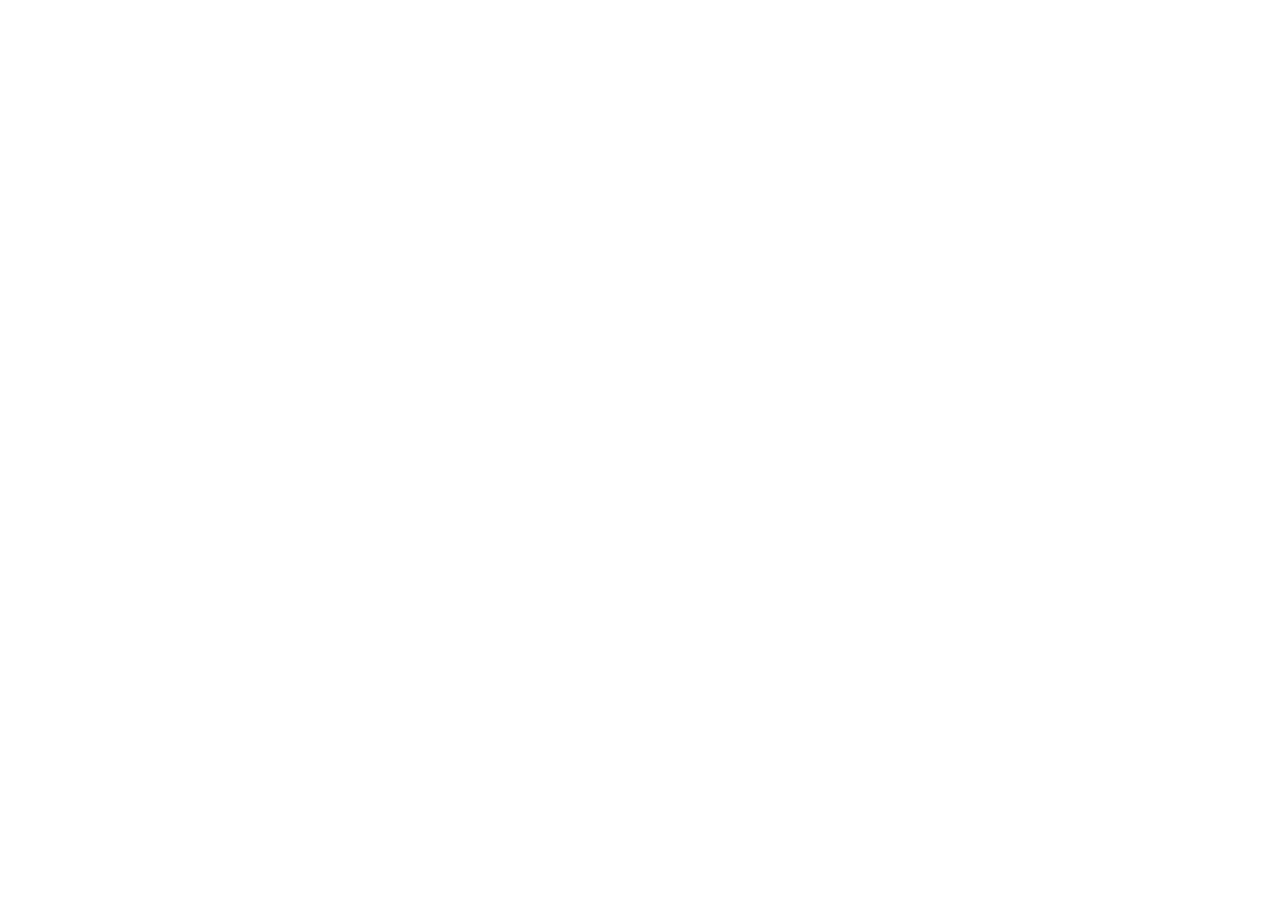
==== about-me.html @ 456aa41d "no comments" ====
<!DOCTYPE html>
<html lang="en">
<head>
    <meta charset="UTF-8">
    <meta name="viewport" content="width=device-width, initial-scale=1.0">
    <title>Document</title>
</head>
<body>
    <div id="content" class="inter">
        
    </div>
</body>
</html>
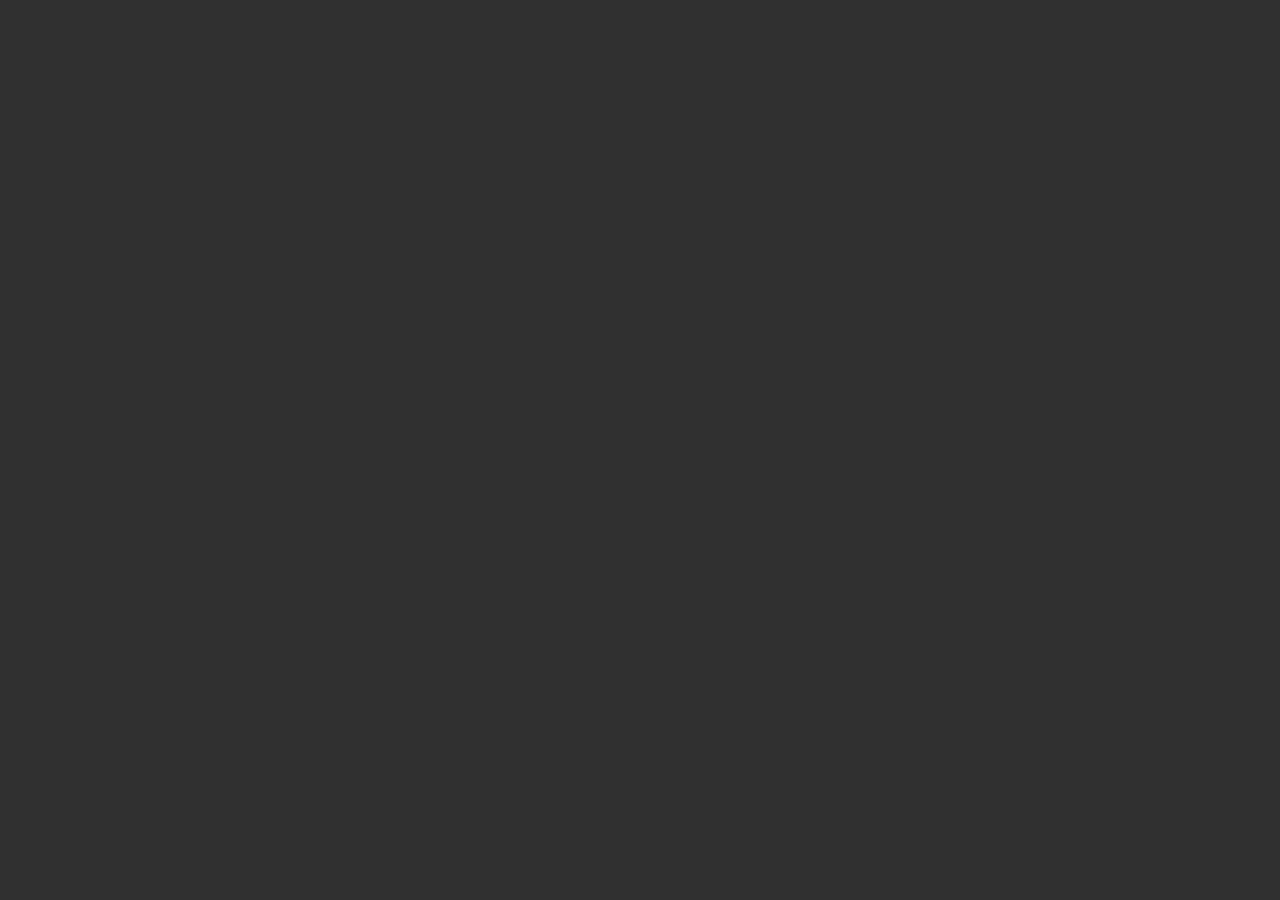
==== commit 23f27a43: "added about-me to repository" ====
--- a/about-me.html
+++ b/about-me.html
@@ -3,11 +3,12 @@
 <head>
     <meta charset="UTF-8">
     <meta name="viewport" content="width=device-width, initial-scale=1.0">
+    <link rel="stylesheet" href="about-me.css">
     <title>Document</title>
 </head>
 <body>
     <div id="content" class="inter">
-        
+        <img src="https://avatars.githubusercontent.com/u/272352724?v=4" alt="" srcset="">
     </div>
 </body>
 </html>
--- a/about-me.css
+++ b/about-me.css
@@ -0,0 +1,5 @@
+body {
+    background-color: #303030;
+}
+#content {
+}
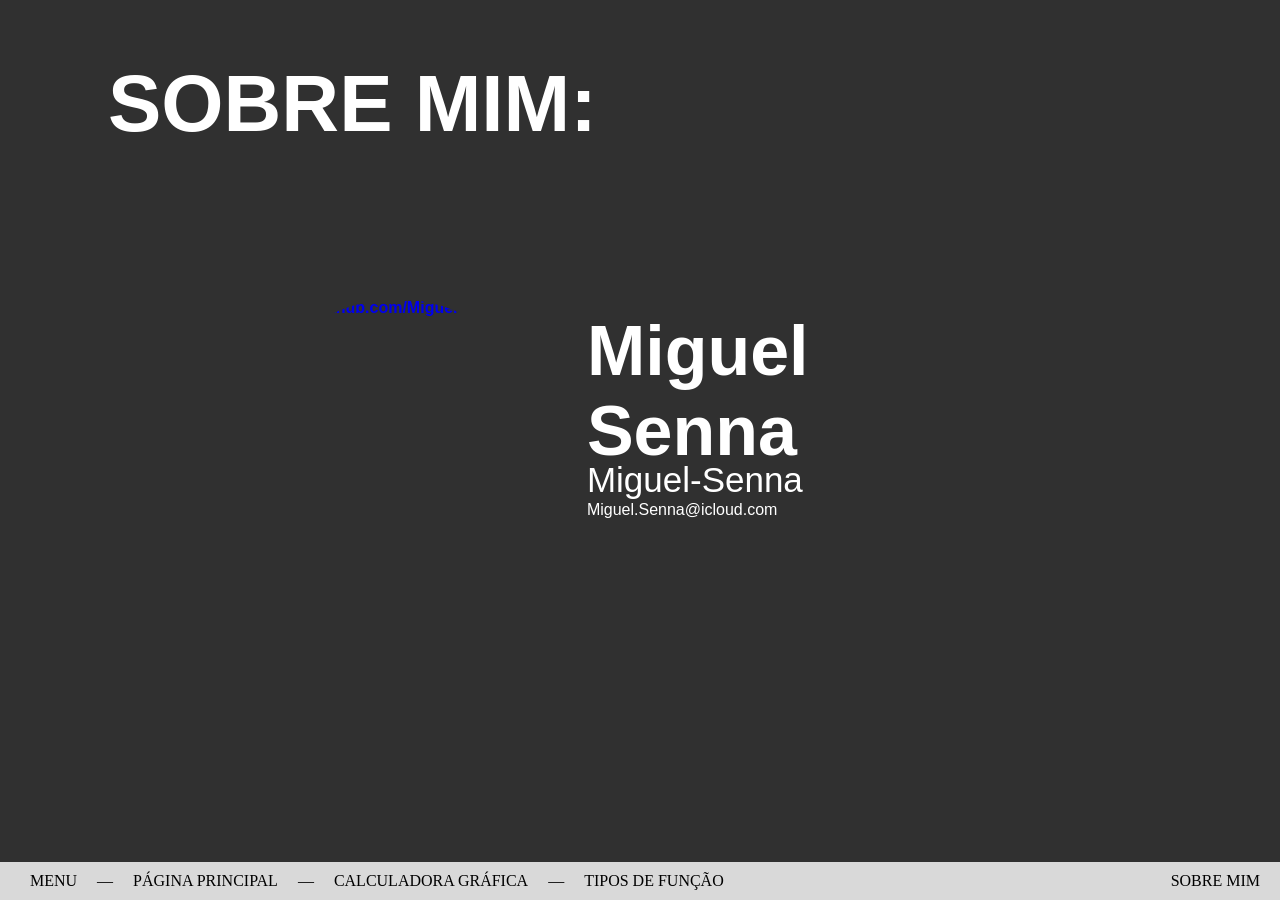
==== commit 8746445e: "oh god" ====
--- a/about-me.html
+++ b/about-me.html
@@ -8,7 +8,28 @@
 </head>
 <body>
     <div id="content" class="inter">
-        <img src="https://avatars.githubusercontent.com/u/272352724?v=4" alt="" srcset="">
+        <h1 class="inter" id="title">SOBRE MIM:</h1>
+        <div>
+            <a href="https://github.com/Miguel-Senna"><img src="https://avatars.githubusercontent.com/u/272352724?v=4" alt="https://github.com/Miguel-Senna" srcset=""></a>
+            <div>
+                <p>
+                    <h1 class="inter">Miguel<br>Senna</h1>
+                    <h2>Miguel-Senna</h2>
+                    <h4>Miguel.Senna@icloud.com</h4>
+                </p>
+            </div>
+        </div>
+    </div>
+
+    <div class="menu" class="intel-mono">
+        <article>MENU</article>
+        <article>—</article>
+        <a href="index.html">PÁGINA PRINCIPAL</a>
+        <article>—</article>
+        <a href="func-plot.html">CALCULADORA GRÁFICA</a>
+        <article>—</article>
+        <a href="func-types.html">TIPOS DE FUNÇÃO</a>
+        <a id="about-me" href="about-me.html">SOBRE MIM</a>
     </div>
 </body>
 </html>
--- a/about-me.css
+++ b/about-me.css
@@ -2,4 +2,82 @@
     background-color: #303030;
 }
 #content {
+    display: flex;
+    height:98dvh;
+    div {
+        width: 300px;
+        height: 300px;
+        margin-top: auto;
+        margin-bottom: auto;
+        display: flex;
+        img{
+            border-radius: 50%;
+            float: left;
+            width: 300px;
+            height: 300px;
+        }
+        div {
+            width: auto;
+            display: flex;
+            flex-direction: column;
+            text-wrap-mode: nowrap;
+            margin-left: 40px;
+            margin-top: -20px;
+            h1 {
+                margin-top: 0px;
+                margin-bottom: -40px;
+                font-size: 70px;
+            }
+            h2 {
+                font-weight: 400;
+                font-size: 35px;
+                margin-bottom: -20px;
+            }
+            h4 {
+                font-weight: 200;
+            }
+        }       
+    }
+}
+
+#title {
+    margin-left: 100px;
+    margin-top: 50px;
+    font-size: 80px;
+    float: left;
+    margin-right: -350px;
+}
+
+.inter {
+  font-family: "Inter", sans-serif;
+  font-optical-sizing: auto;
+  font-weight: 700;
+  font-style: normal;
+  color: white;
+}
+
+.menu {
+  position: fixed;
+  bottom: 0px;
+  left: 0px;
+  background-color: #d9d9d9;
+  padding: 10px 30px;
+  width: 100%;
+  display: flex;
+  flex-direction: row;
+  gap: 20px;
+  #about-me {
+    position: absolute;
+    right: 5em;
+  }
+  a {
+    color: black;
+    text-decoration: none;
+    &:hover {
+      text-decoration: underline;
+    }
+    &:active {
+      color: darkslateblue;
+    }
+  }
 }
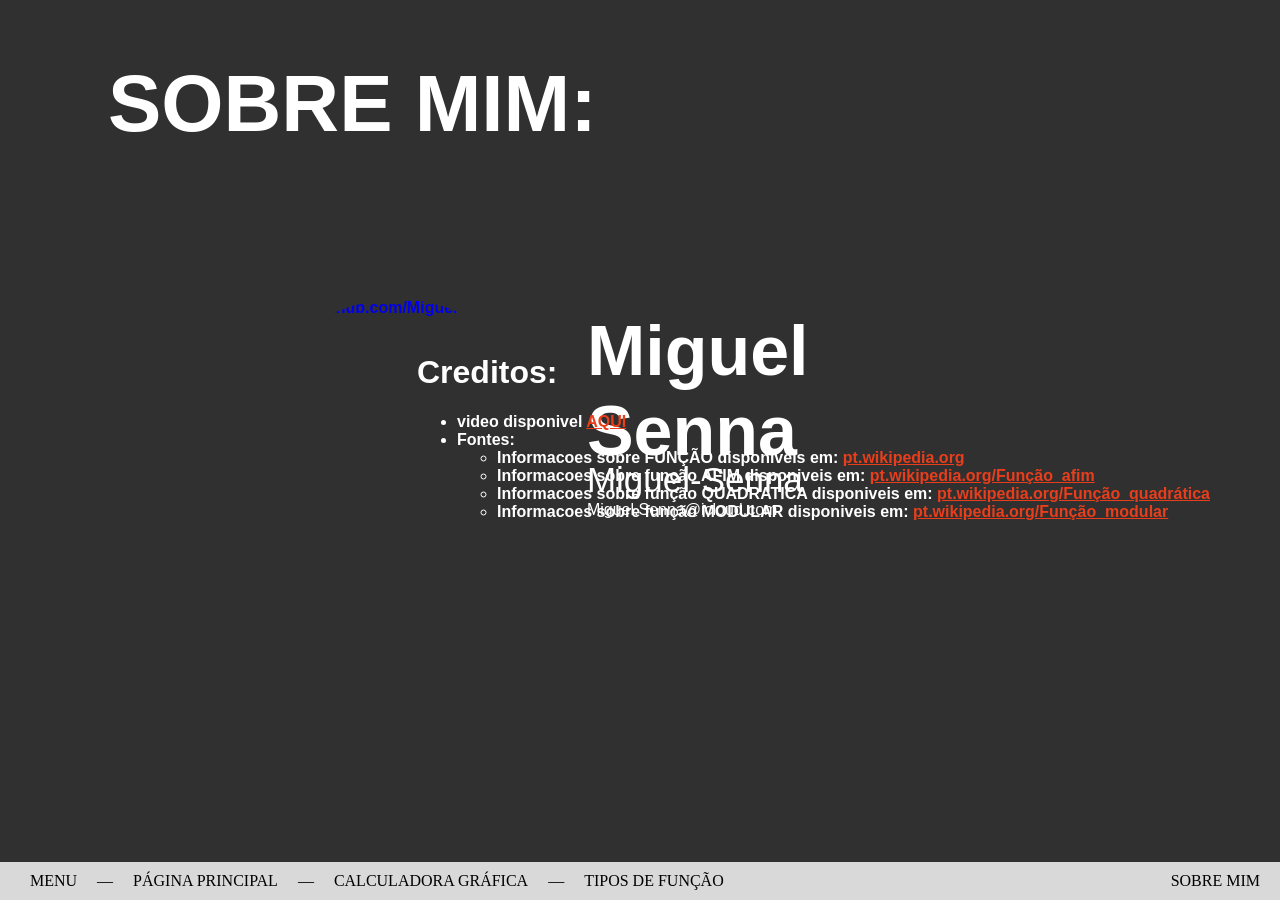
==== commit 3bf52a1f: "agora sim vai" ====
--- a/about-me.html
+++ b/about-me.html
@@ -4,22 +4,38 @@
     <meta charset="UTF-8">
     <meta name="viewport" content="width=device-width, initial-scale=1.0">
     <link rel="stylesheet" href="about-me.css">
-    <title>Document</title>
+    <link rel="icon" href="img/favicon.ico" type="image/x-icon">
+    <title>Sobre mim / about me</title>
 </head>
 <body>
     <div id="content" class="inter">
-        <h1 class="inter" id="title">SOBRE MIM:</h1>
+        <h1 id="title">SOBRE MIM:</h1>
         <div>
             <a href="https://github.com/Miguel-Senna"><img src="https://avatars.githubusercontent.com/u/272352724?v=4" alt="https://github.com/Miguel-Senna" srcset=""></a>
             <div>
                 <p>
-                    <h1 class="inter">Miguel<br>Senna</h1>
+                    <h1>Miguel<br>Senna</h1>
                     <h2>Miguel-Senna</h2>
                     <h4>Miguel.Senna@icloud.com</h4>
                 </p>
             </div>
         </div>
     </div>
+    <div id="creditos" class="inter">
+            <h1>Creditos:</h1>
+            <ul>
+                <li>video disponivel <a href="https://www.youtube.com/watch?v=6OkI2V-kUo4&t=1s"><strong>AQUI</strong></a></li>
+                <li>
+                    Fontes:
+                    <ul>
+                        <li>Informacoes sobre <strong>FUNÇÃO</strong> disponiveis em: <a href="https://pt.wikipedia.org/wiki/Fun%C3%A7%C3%A3o_(matem%C3%A1tica)">pt.wikipedia.org</a></li>
+                        <li>Informacoes sobre função <strong>AFIM</strong> disponiveis em: <a href="https://pt.wikipedia.org/wiki/Fun%C3%A7%C3%A3o_afim">pt.wikipedia.org/Função_afim</a></li>
+                        <li>Informacoes sobre função <strong>QUADRATICA</strong> disponiveis em: <a href="https://pt.wikipedia.org/wiki/Fun%C3%A7%C3%A3o_quadr%C3%A1tica">pt.wikipedia.org/Função_quadrática</a></li>
+                        <li>Informacoes sobre função <strong>MODULAR</strong> disponiveis em: <a href="https://pt.wikipedia.org/wiki/Fun%C3%A7%C3%A3o_modular">pt.wikipedia.org/Função_modular</a></li>
+                    </ul>
+                </li>
+            </ul>
+        </div>
 
     <div class="menu" class="intel-mono">
         <article>MENU</article>
--- a/about-me.css
+++ b/about-me.css
@@ -10,6 +10,7 @@
         margin-top: auto;
         margin-bottom: auto;
         display: flex;
+        
         img{
             border-radius: 50%;
             float: left;
@@ -56,6 +57,15 @@
   color: white;
 }
 
+#creditos {
+  position: absolute;
+  right: 70px;
+  top: calc(50% - calc(234px / 2));
+  a {
+    color: #E83E1C;
+  }
+}
+
 .menu {
   position: fixed;
   bottom: 0px;
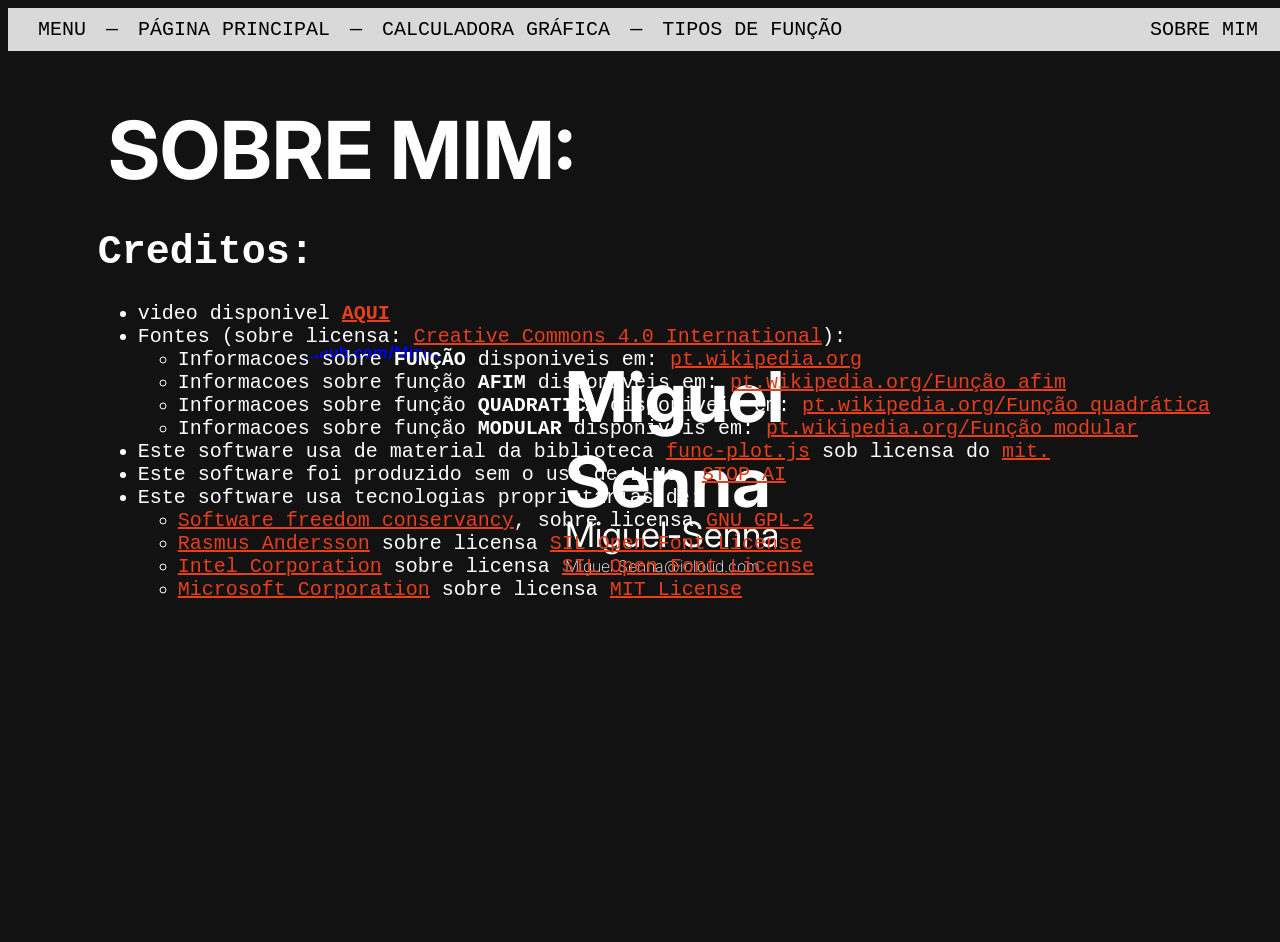
==== commit 68df5912: "redid layout of func-types page and added other features" ====
--- a/about-me.html
+++ b/about-me.html
@@ -5,13 +5,32 @@
     <meta name="viewport" content="width=device-width, initial-scale=1.0">
     <link rel="stylesheet" href="about-me.css">
     <link rel="icon" href="img/favicon.ico" type="image/x-icon">
+    <meta name="view-transition" content="same-origin" />
+    <link rel="stylesheet" href="menu.css">
     <title>Sobre mim / about me</title>
+    <!--Fonts import-->
+    <link rel="preconnect" href="https://fonts.googleapis.com">
+    <link rel="preconnect" href="https://fonts.gstatic.com" crossorigin>
+    <link href="https://fonts.googleapis.com/css2?family=Intel+One+Mono:ital,wght@0,300..700;1,300..700&family=Inter:ital,opsz,wght@0,14..32,100..900;1,14..32,100..900&display=swap" rel="stylesheet">
+    <!--Fonts import end-->
 </head>
 <body>
+    <div class="menu intel-mono">
+        <article id="menu" class="select-background">MENU<div></div></article>
+        <article>—</article>
+        <a href="index.html" class="select-background">PÁGINA PRINCIPAL<div></div></a>
+        <article>—</article>
+        <a href="func-plot.html" class="select-background">CALCULADORA GRÁFICA<div></div></a>
+        <article>—</article>
+        <a href="func-types.html" class="select-background">TIPOS DE FUNÇÃO<div></div></a>
+
+        <a id="about-me" href="about-me.html">SOBRE MIM</a>
+    </div>
+
     <div id="content" class="inter">
         <h1 id="title">SOBRE MIM:</h1>
         <div>
-            <a href="https://github.com/Miguel-Senna"><img src="https://avatars.githubusercontent.com/u/272352724?v=4" alt="https://github.com/Miguel-Senna" srcset=""></a>
+            <a href="https://github.com/Miguel-Senna" target="_blank"><img src="https://media-gru2-1.cdn.whatsapp.net/v/t61.24694-24/715949876_1532966301043979_5381818083249191762_n.jpg?ccb=11-4&oh=01_Q5Aa4wF9qQQw6tI8NxXa2WfgnNEgJM5UChbvH2vKvxShI7IjyQ&oe=6A553F20&_nc_sid=5e03e0&_nc_cat=101" alt="https://github.com/Miguel-Senna" srcset=""></a>
             <div>
                 <p>
                     <h1>Miguel<br>Senna</h1>
@@ -21,31 +40,30 @@
             </div>
         </div>
     </div>
-    <div id="creditos" class="inter">
+    <div id="creditos" class="intel-mono">
             <h1>Creditos:</h1>
             <ul>
-                <li>video disponivel <a href="https://www.youtube.com/watch?v=6OkI2V-kUo4&t=1s"><strong>AQUI</strong></a></li>
+                <li>video disponivel <a href="https://www.youtube.com/watch?v=6OkI2V-kUo4&t=1s" target="_blank"><strong>AQUI</strong></a></li>
                 <li>
-                    Fontes:
+                    Fontes (sobre licensa: <a href="https://en.wikipedia.org/wiki/Wikipedia:Text_of_the_Creative_Commons_Attribution-ShareAlike_4.0_International_License">Creative Commons 4.0 International</a>):
                     <ul>
-                        <li>Informacoes sobre <strong>FUNÇÃO</strong> disponiveis em: <a href="https://pt.wikipedia.org/wiki/Fun%C3%A7%C3%A3o_(matem%C3%A1tica)">pt.wikipedia.org</a></li>
-                        <li>Informacoes sobre função <strong>AFIM</strong> disponiveis em: <a href="https://pt.wikipedia.org/wiki/Fun%C3%A7%C3%A3o_afim">pt.wikipedia.org/Função_afim</a></li>
-                        <li>Informacoes sobre função <strong>QUADRATICA</strong> disponiveis em: <a href="https://pt.wikipedia.org/wiki/Fun%C3%A7%C3%A3o_quadr%C3%A1tica">pt.wikipedia.org/Função_quadrática</a></li>
-                        <li>Informacoes sobre função <strong>MODULAR</strong> disponiveis em: <a href="https://pt.wikipedia.org/wiki/Fun%C3%A7%C3%A3o_modular">pt.wikipedia.org/Função_modular</a></li>
+                        <li>Informacoes sobre <strong>FUNÇÃO</strong> disponiveis em: <a href="https://pt.wikipedia.org/wiki/Fun%C3%A7%C3%A3o_(matem%C3%A1tica)" target="_blank">pt.wikipedia.org</a></li>
+                        <li>Informacoes sobre função <strong>AFIM</strong> disponiveis em: <a href="https://pt.wikipedia.org/wiki/Fun%C3%A7%C3%A3o_afim" target="_blank">pt.wikipedia.org/Função_afim</a></li>
+                        <li>Informacoes sobre função <strong>QUADRATICA</strong> disponiveis em: <a href="https://pt.wikipedia.org/wiki/Fun%C3%A7%C3%A3o_quadr%C3%A1tica" target="_blank">pt.wikipedia.org/Função_quadrática</a></li>
+                        <li>Informacoes sobre função <strong>MODULAR</strong> disponiveis em: <a href="https://pt.wikipedia.org/wiki/Fun%C3%A7%C3%A3o_modular" target="_blank">pt.wikipedia.org/Função_modular</a></li>
+                    </ul>
+                </li>
+                <li>Este software usa de material da biblioteca <a href="https://mauriciopoppe.github.io/function-plot/" target="_blank">func-plot.js</a> sob licensa do <a href="https://opensource.org/license/mit" target="_blank">mit.</a></li>
+                <li>Este software foi produzido sem o uso de LLMs. <a href="https://www.stopai.info/" target="_blank">STOP AI</a></li>
+                <li>Este software usa tecnologias proprietarias de:
+                    <ul>
+                        <li><a href="https://sfconservancy.org/" target="_blank">Software freedom conservancy</a>, sobre licensa <a href="https://opensource.org/license/GPL-2.0" target="_blank">GNU GPL-2</a></li>
+                        <li><a href="https://rsms.me/inter/" target="_blank">Rasmus Andersson</a> sobre licensa <a href="https://openfontlicense.org/" target="_blank">SIL Open Font License</a></li>
+                        <li><a href="https://github.com/googlefonts/intel-one-mono" target="_blank">Intel Corporation</a> sobre licensa <a href="https://openfontlicense.org/" target="_blank">SIL Open Font License</a></li>
+                        <li><a href="https://github.com/Microsoft/vscode">Microsoft Corporation</a> sobre licensa <a href="https://code.visualstudio.com/license">MIT License</a></li>
                     </ul>
                 </li>
             </ul>
         </div>
-
-    <div class="menu" class="intel-mono">
-        <article>MENU</article>
-        <article>—</article>
-        <a href="index.html">PÁGINA PRINCIPAL</a>
-        <article>—</article>
-        <a href="func-plot.html">CALCULADORA GRÁFICA</a>
-        <article>—</article>
-        <a href="func-types.html">TIPOS DE FUNÇÃO</a>
-        <a id="about-me" href="about-me.html">SOBRE MIM</a>
-    </div>
 </body>
 </html>
--- a/about-me.css
+++ b/about-me.css
@@ -1,5 +1,13 @@
+:root {
+  --primary-bg-color: #121212;
+  --primary-txt-color: white;
+  --secondary-txt-color: black;
+  --accent-color: #E83E1C;
+  overflow-x: hidden;
+  interpolate-size: allow-keywords;
+}
 body {
-    background-color: #303030;
+    background-color: var(--primary-bg-color);
 }
 #content {
     display: flex;
@@ -60,34 +68,9 @@
 #creditos {
   position: absolute;
   right: 70px;
-  top: calc(50% - calc(234px / 2));
+  top: calc(50% - calc(493px / 2));
+  color: white;
   a {
     color: #E83E1C;
   }
-}
-
-.menu {
-  position: fixed;
-  bottom: 0px;
-  left: 0px;
-  background-color: #d9d9d9;
-  padding: 10px 30px;
-  width: 100%;
-  display: flex;
-  flex-direction: row;
-  gap: 20px;
-  #about-me {
-    position: absolute;
-    right: 5em;
-  }
-  a {
-    color: black;
-    text-decoration: none;
-    &:hover {
-      text-decoration: underline;
-    }
-    &:active {
-      color: darkslateblue;
-    }
-  }
 }
--- a/menu.css
+++ b/menu.css
@@ -0,0 +1,67 @@
+.menu {
+  position: sticky;
+  color: black;
+  
+  background-color: #d9d9d9;
+  padding: 10px 30px;
+  width: 100vw;
+  display: flex;
+  flex-direction: row;
+  gap: 20px;
+  #about-me {
+    position: absolute;
+    right: 90px;
+  }
+  #menu {
+    cursor: pointer;
+  }
+
+  a {
+    color: black;
+    text-decoration: none;
+    &:hover {
+      text-decoration: underline;
+    }
+    &:active {
+      color: darkslateblue;
+    }
+  }
+  aside {
+    position: absolute;
+    top: 53px;
+    left: -60px;
+    background-color: #b9b9b9;
+    height: 100px;
+    font-size: 30px;
+    padding: 0px 10px;
+    transition: all 0.2s;
+    display: flex;
+    flex-direction: column;
+    &:hover {
+        background-color: #d9d9d9;
+    }
+  }
+}
+
+.intel-mono {
+  font-family: "Intel One Mono", monospace;
+  font-optical-sizing: auto;
+  font-weight: 400;
+  font-style: normal;
+  font-size: 20px;
+}
+
+.menu .show-dropdown {
+    left: 0;
+}
+.shine-background {
+  position: absolute;
+  inset: 0;
+  pointer-events: none;
+  background: radial-gradient(
+    1000px circle at var(--mouse-x) var(--mouse-y),
+    #e83e1c10,
+    #e83e1c08 50%, 
+    transparent 100%
+  );
+}
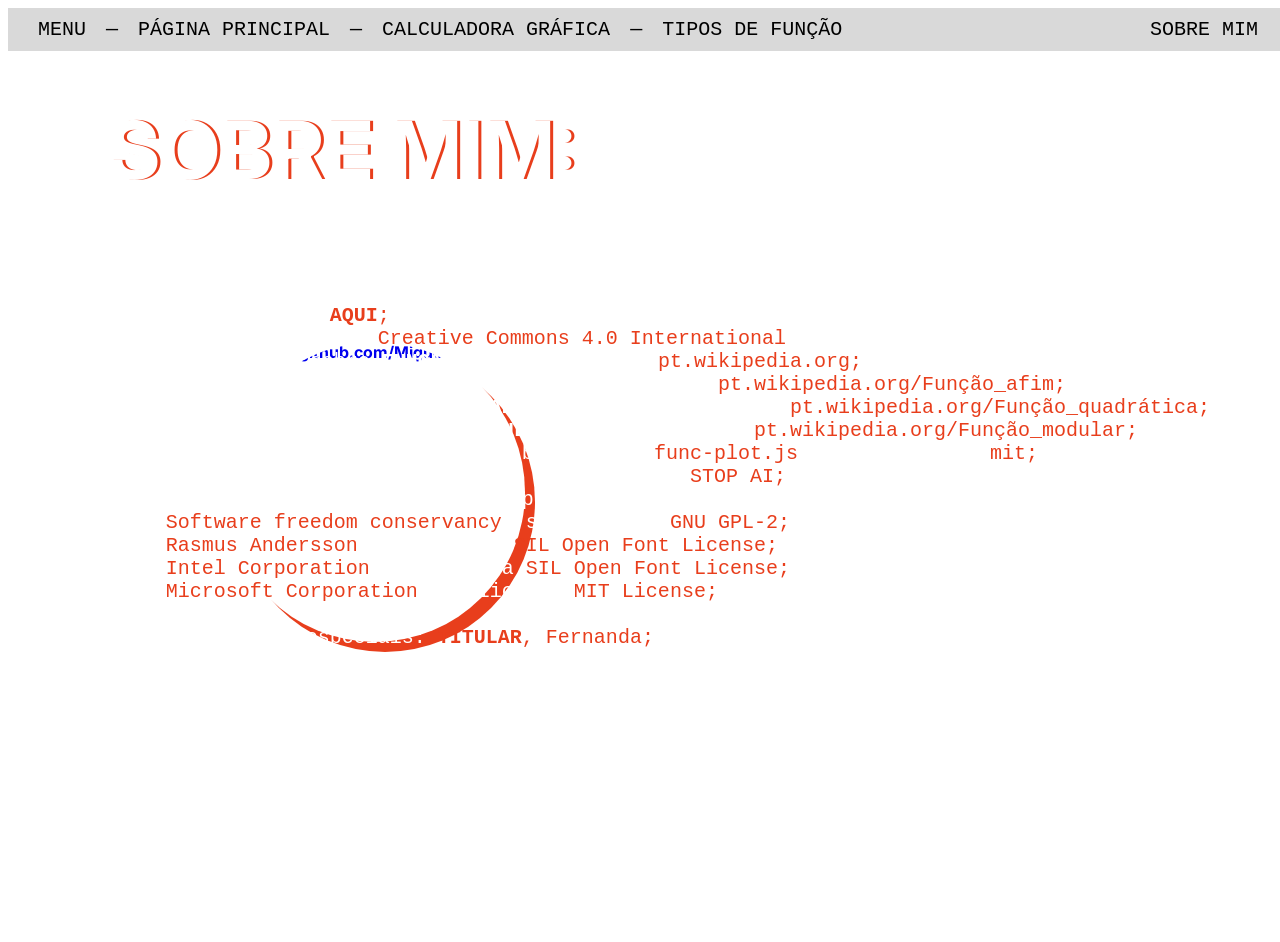
==== commit ffb6ab30: "stuff" ====
--- a/about-me.html
+++ b/about-me.html
@@ -7,7 +7,7 @@
     <link rel="icon" href="img/favicon.ico" type="image/x-icon">
     <meta name="view-transition" content="same-origin" />
     <link rel="stylesheet" href="menu.css">
-    <title>Sobre mim / about me</title>
+    <title>sob mim / about me</title>
     <!--Fonts import-->
     <link rel="preconnect" href="https://fonts.googleapis.com">
     <link rel="preconnect" href="https://fonts.gstatic.com" crossorigin>
@@ -30,7 +30,7 @@
     <div id="content" class="inter">
         <h1 id="title">SOBRE MIM:</h1>
         <div>
-            <a href="https://github.com/Miguel-Senna" target="_blank"><img src="https://media-gru2-1.cdn.whatsapp.net/v/t61.24694-24/715949876_1532966301043979_5381818083249191762_n.jpg?ccb=11-4&oh=01_Q5Aa4wF9qQQw6tI8NxXa2WfgnNEgJM5UChbvH2vKvxShI7IjyQ&oe=6A553F20&_nc_sid=5e03e0&_nc_cat=101" alt="https://github.com/Miguel-Senna" srcset=""></a>
+            <a href="https://github.com/Miguel-Senna" target="_blank"><img src="https://avatars.githubusercontent.com/u/272352724?v=4" alt="https://github.com/Miguel-Senna" srcset=""></a>
             <div>
                 <p>
                     <h1>Miguel<br>Senna</h1>
@@ -43,26 +43,28 @@
     <div id="creditos" class="intel-mono">
             <h1>Creditos:</h1>
             <ul>
-                <li>video disponivel <a href="https://www.youtube.com/watch?v=6OkI2V-kUo4&t=1s" target="_blank"><strong>AQUI</strong></a></li>
+                <li>video disponivel <a href="https://www.youtube.com/watch?v=6OkI2V-kUo4&t=1s" target="_blank"><strong>AQUI</strong>;</a></li>
                 <li>
-                    Fontes (sobre licensa: <a href="https://en.wikipedia.org/wiki/Wikipedia:Text_of_the_Creative_Commons_Attribution-ShareAlike_4.0_International_License">Creative Commons 4.0 International</a>):
+                    Fontes (sob licença: <a href="https://en.wikipedia.org/wiki/Wikipedia:Text_of_the_Creative_Commons_Attribution-ShareAlike_4.0_International_License" target="_blank">Creative Commons 4.0 International</a>);
                     <ul>
-                        <li>Informacoes sobre <strong>FUNÇÃO</strong> disponiveis em: <a href="https://pt.wikipedia.org/wiki/Fun%C3%A7%C3%A3o_(matem%C3%A1tica)" target="_blank">pt.wikipedia.org</a></li>
-                        <li>Informacoes sobre função <strong>AFIM</strong> disponiveis em: <a href="https://pt.wikipedia.org/wiki/Fun%C3%A7%C3%A3o_afim" target="_blank">pt.wikipedia.org/Função_afim</a></li>
-                        <li>Informacoes sobre função <strong>QUADRATICA</strong> disponiveis em: <a href="https://pt.wikipedia.org/wiki/Fun%C3%A7%C3%A3o_quadr%C3%A1tica" target="_blank">pt.wikipedia.org/Função_quadrática</a></li>
-                        <li>Informacoes sobre função <strong>MODULAR</strong> disponiveis em: <a href="https://pt.wikipedia.org/wiki/Fun%C3%A7%C3%A3o_modular" target="_blank">pt.wikipedia.org/Função_modular</a></li>
+                        <li>Informacoes sobre <strong>FUNÇÃO</strong> disponiveis em: <a href="https://pt.wikipedia.org/wiki/Fun%C3%A7%C3%A3o_(matem%C3%A1tica)" target="_blank">pt.wikipedia.org;</a></li>
+                        <li>Informacoes sobre função <strong>AFIM</strong> disponiveis em: <a href="https://pt.wikipedia.org/wiki/Fun%C3%A7%C3%A3o_afim" target="_blank">pt.wikipedia.org/Função_afim;</a></li>
+                        <li>Informacoes sobre função <strong>QUADRATICA</strong> disponiveis em: <a href="https://pt.wikipedia.org/wiki/Fun%C3%A7%C3%A3o_quadr%C3%A1tica" target="_blank">pt.wikipedia.org/Função_quadrática;</a></li>
+                        <li>Informacoes sobre função <strong>MODULAR</strong> disponiveis em: <a href="https://pt.wikipedia.org/wiki/Fun%C3%A7%C3%A3o_modular" target="_blank">pt.wikipedia.org/Função_modular;</a></li>
                     </ul>
                 </li>
-                <li>Este software usa de material da biblioteca <a href="https://mauriciopoppe.github.io/function-plot/" target="_blank">func-plot.js</a> sob licensa do <a href="https://opensource.org/license/mit" target="_blank">mit.</a></li>
-                <li>Este software foi produzido sem o uso de LLMs. <a href="https://www.stopai.info/" target="_blank">STOP AI</a></li>
+                <li>Este software usa de material da biblioteca <a href="https://mauriciopoppe.github.io/function-plot/" target="_blank">func-plot.js</a> sob licença do <a href="https://opensource.org/license/mit" target="_blank">mit;</a></li>
+                <li>Este software foi produzido sem o uso de LLMs. <a href="https://www.stopai.info/" target="_blank">STOP AI;</a></li>
                 <li>Este software usa tecnologias proprietarias de:
                     <ul>
-                        <li><a href="https://sfconservancy.org/" target="_blank">Software freedom conservancy</a>, sobre licensa <a href="https://opensource.org/license/GPL-2.0" target="_blank">GNU GPL-2</a></li>
-                        <li><a href="https://rsms.me/inter/" target="_blank">Rasmus Andersson</a> sobre licensa <a href="https://openfontlicense.org/" target="_blank">SIL Open Font License</a></li>
-                        <li><a href="https://github.com/googlefonts/intel-one-mono" target="_blank">Intel Corporation</a> sobre licensa <a href="https://openfontlicense.org/" target="_blank">SIL Open Font License</a></li>
-                        <li><a href="https://github.com/Microsoft/vscode">Microsoft Corporation</a> sobre licensa <a href="https://code.visualstudio.com/license">MIT License</a></li>
+                        <li><a href="https://sfconservancy.org/" target="_blank">Software freedom conservancy</a>, sob licença <a href="https://opensource.org/license/GPL-2.0" target="_blank">GNU GPL-2;</a></li>
+                        <li><a href="https://rsms.me/inter/" target="_blank">Rasmus Andersson</a> sob licença <a href="https://openfontlicense.org/" target="_blank">SIL Open Font License;</a></li>
+                        <li><a href="https://github.com/googlefonts/intel-one-mono" target="_blank">Intel Corporation</a> sob licença <a href="https://openfontlicense.org/" target="_blank">SIL Open Font License;</a></li>
+                        <li><a href="https://github.com/Microsoft/vscode" target="_blank">Microsoft Corporation</a> sob licença <a href="https://code.visualstudio.com/license" target="_blank">MIT License;</a></li>
                     </ul>
                 </li>
+                <br>
+                <li>Agradecimentos especiais: <a href="https://www.profmat.cefetmg.br/corpo-docente/fernanda-aparecida-ferreira/" target="_blank"><strong>TITULAR</strong>, Fernanda;</a></li>
             </ul>
         </div>
 </body>
--- a/about-me.css
+++ b/about-me.css
@@ -6,12 +6,23 @@
   overflow-x: hidden;
   interpolate-size: allow-keywords;
 }
+@media (prefers-color-scheme: light) {
+  :root {
+    --primary-bg-color: #ffffff;
+    --primary-txt-color: black;
+    --secondary-bg-color: #0000005f;
+    --secondary-txt-color: white;
+  }
+}
 body {
     background-color: var(--primary-bg-color);
 }
 #content {
     display: flex;
     height:98dvh;
+    & > h1 {
+        text-shadow: 3px 0px var(--accent-color);
+    }
     div {
         width: 300px;
         height: 300px;
@@ -24,6 +35,7 @@
             float: left;
             width: 300px;
             height: 300px;
+            box-shadow: 10px 10px var(--accent-color);
         }
         div {
             width: auto;
@@ -48,6 +60,12 @@
         }       
     }
 }
+a {
+    text-decoration: none;
+    &:hover {
+        text-decoration: underline;
+    }
+}
 
 #title {
     margin-left: 100px;
@@ -68,7 +86,7 @@
 #creditos {
   position: absolute;
   right: 70px;
-  top: calc(50% - calc(493px / 2));
+  top: calc(50% - calc(490px / 2));
   color: white;
   a {
     color: #E83E1C;
--- a/menu.css
+++ b/menu.css
@@ -38,7 +38,7 @@
     display: flex;
     flex-direction: column;
     &:hover {
-        background-color: #d9d9d9;
+      background-color: #d9d9d9;
     }
   }
 }
@@ -52,14 +52,14 @@
 }
 
 .menu .show-dropdown {
-    left: 0;
+  left: 0;
 }
 .shine-background {
-  position: absolute;
+  position: fixed;
   inset: 0;
   pointer-events: none;
   background: radial-gradient(
-    1000px circle at var(--mouse-x) var(--mouse-y),
+    var(--shine-size) circle at var(--mouse-x) var(--mouse-y),
     #e83e1c10,
     #e83e1c08 50%, 
     transparent 100%
